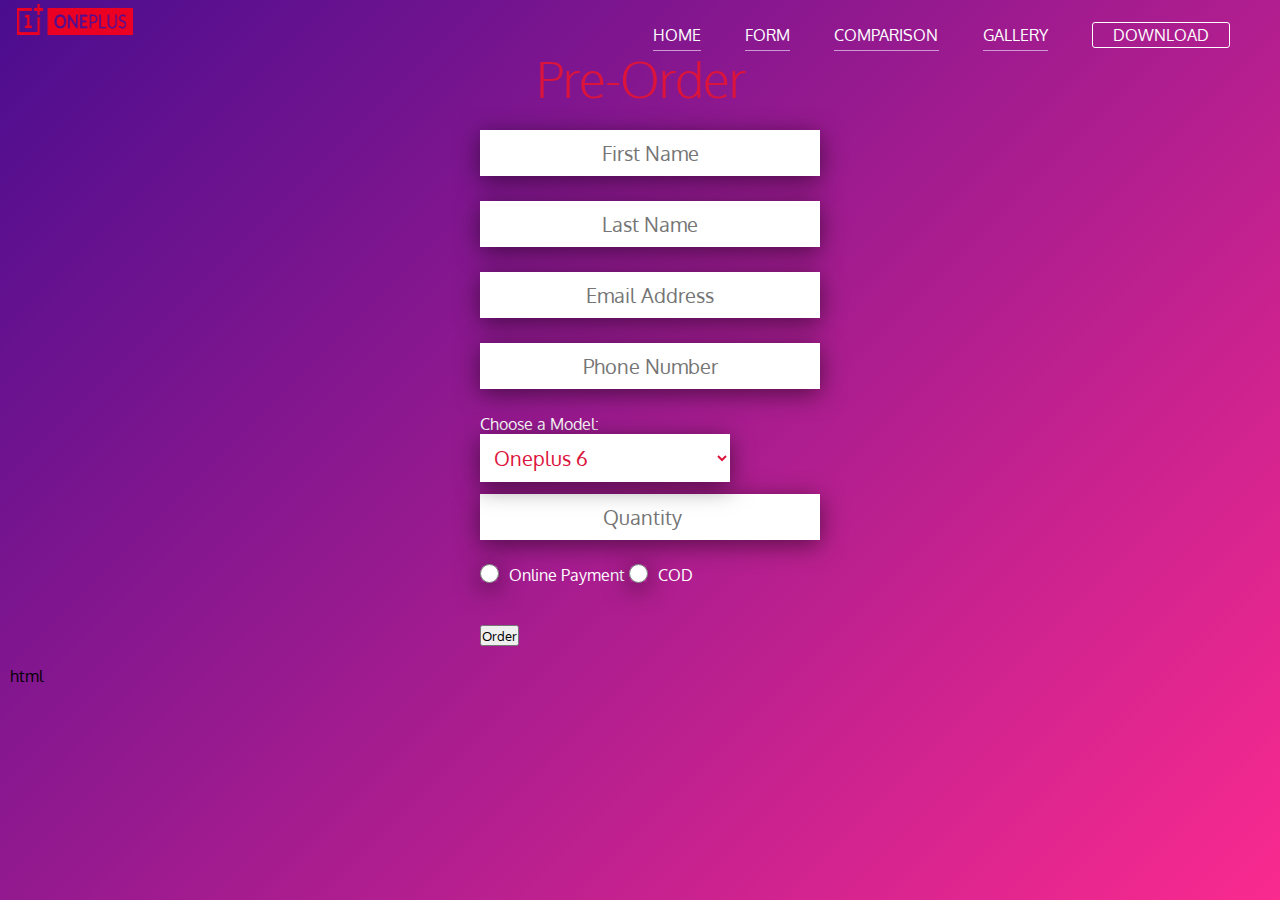
==== compare.html @ 15f8aa3d "Add files via upload" ====
<!DOCTYPE html>
<html>
<head>
  <title>Form</title>
  <link rel="stylesheet" type="text/css" href="formstyle.css">
  <link href="https://fonts.googleapis.com/css2?family=Oxygen&display=swap" rel="stylesheet">
</head>
<body>
  <header>
    <header>
      <div class="main">
        <div class="logo">
          <img src="logo.png" alt="oneplus logo"
          style="width:130px;height:43px;">
        <ul>
          <li>
            <a class="active" href="index.html">HOME</a>
          </li>
          <li>
            <a class="active" href="form.html">FORM</a>
          </li>
          <li>
            <a class="active" href="table.html">COMPARISON</a>
          </li>
          <li>
            <a class="active" href="gallery.html">GALLERY</a>
          </li>
          <li>
            <a class="download" href="#">DOWNLOAD</a>
          </li>
         </ul>
      </div>
      </div>

    </header>
    <h1>Pre-Order</h1>
    <form>
      <input type="text" placeholder="First Name">
      <input type="text" placeholder="Last Name">
      <input type="email" placeholder="Email Address">
      <input type="text" placeholder="Phone Number">
      <label for="Models">Choose a Model:</label>
      <div class="box">
      <select>
        <option value="Oneplus 6">Oneplus 6</option>
        <option value="Oneplus 7">Oneplus 7</option>
        <option value="Oneplus 8">Oneplus 8</option>
        <option value="Oneplus nord">Oneplus Nord</option>
      </select><br>
      </div>
      <br><br><br><br>
      <input type="number" placeholder="Quantity">
      <div class="radio">
        <input type="radio" id="online" name="Mode of payment"><label for="Online Payment">Online Payment</label>
        <input type="radio" id="COD" name="Mode of payment"><label for="COD">COD</label>
      </div>
      <br><br>
      <button class="submit">Order</button>


    </form>
</body>
</html>


<div> html</div>
---- formstyle.css ----
*{
  margin: 0;
  padding: 0;
  font-family: 'Oxygen', sans-serif;
}



body{
  padding: 0 10px;
  background: linear-gradient(135deg,rgb(74,13,143)0%,rgba(250,42,143)100%);
  height: 100vh;
}

h1{
  text-align: center;
  font-size: 50px;
  color: #DC143C;
  font-style: 50px;
  font-weight: 300;
  letter-spacing: -1px;
  margin-left: auto;
}

form{
  margin: 20px auto;
  width: 320px;
  color: #fff;
}

input{
  text-align: center;
  background: #fff;
  color: ##DC143C;
  padding: 10px;
  width: 250px;
  border: none;
  font-size: 20px;
  box-shadow: 0 5px 25px rgba(0,0,0,0.5)
}

input[type="text"]{
  display:block;
  margin-bottom: 25px;
  width: 100%;
  border: 2px;
  color: #B22222;
}

input[type="email"]{
  display:block;
  margin-bottom: 25px;
  width: 100%;
  border: 2px;
  color: #B22222;
}

input[type="number"]{
  display:block;
  margin-bottom: 25px;
  width: 100%;
  border: 2px;
  color: #B22222;
}

.box{
  position: absolute;

}

select{
  background: #fff;
  color: #DC143C;
  padding: 10px;
  width: 250px;
  border: none;
  font-size: 20px;
  box-shadow: 0 5px 25px rgba(0,0,0,0.5);

}

input[type="radio"]{
    display:inline-block;
    width:19px;
    height:19px;
    margin:-6px 10px 0 0;
    vertical-align: middle;

}

input[type="submit"]{
color: #fff;
text-transform: uppercase;
text-decoration: none;
background: #DC143C;
padding: 20px;
border-radius: 3px;
display: inline-block;
border: none;
transition: all 0.4s ease 0s;

}

ul{
  float: right;
  list-style-type: none;
  margin-top: 25px;
}

ul li{
  display : inline-block;
  margin-right: 40px;
}

ul li a{
  text-decoration: none;
  color: rgba(255,255,255,0.5);
  padding: 5px 0.2px;
  transition: 0.5s ease;
}

ul li a:hover{
  color: rgba(255,255,255,0.75);
}

ul li a.active{
  border-bottom: 1px solid #cd99d4;
  color: #fff;
}

ul li a.download{
  border: 1px solid #fff;
  padding: 2px 20px;
  border-radius: 3px;
  color: #fff;
}

ul li a.download:hover{
  background-color: #fff;
  color: purple;
}
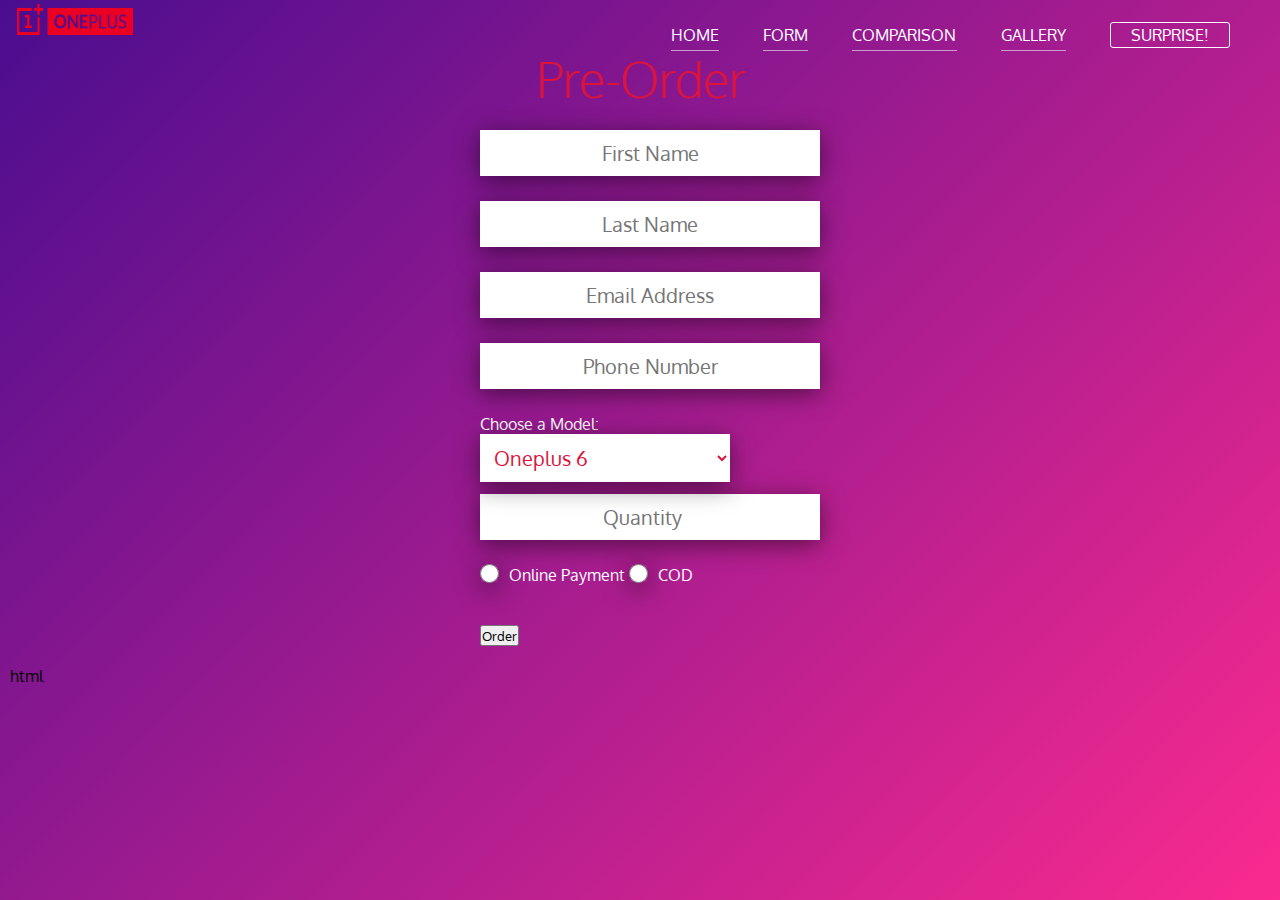
==== commit f696942f: "Update compare.html" ====
--- a/compare.html
+++ b/compare.html
@@ -26,7 +26,7 @@
             <a class="active" href="gallery.html">GALLERY</a>
           </li>
           <li>
-            <a class="download" href="#">DOWNLOAD</a>
+            <a class="download" href="3.jpg">SURPRISE!</a>
           </li>
          </ul>
       </div>
